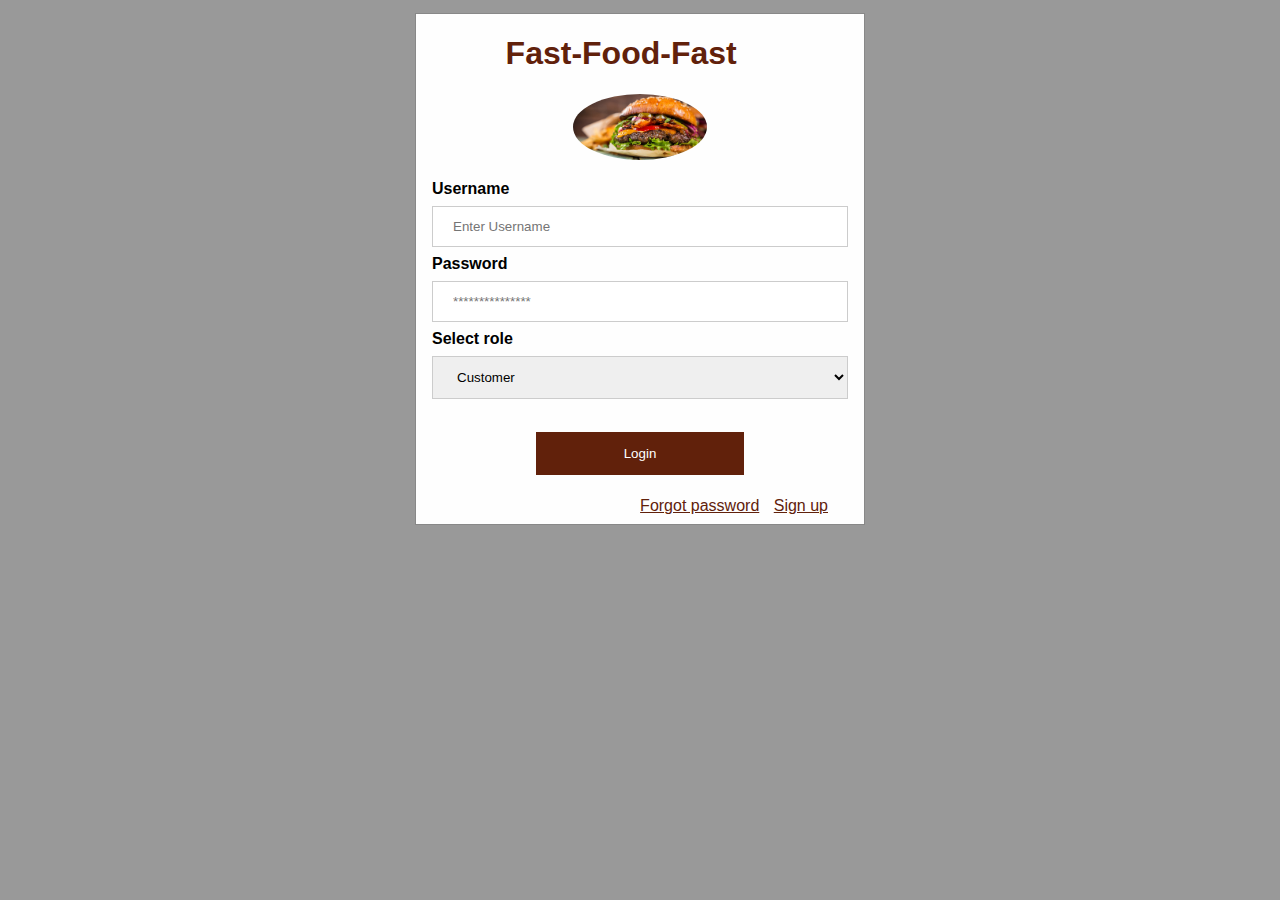
==== index.html @ 497885ea "modify" ====
<!DOCTYPE html>
<html>
    <head>
        <meta charset="utf-8" />
        <meta http-equiv="X-UA-Compatible" content="IE=edge">
        <title>Fast-Food-Fast</title>
        <meta name="viewport" content="width=device-width, initial-scale=1">
        <link rel="stylesheet" href="./UI/css/signin.css" />
    </head>

    <body>
        <div class="modal">
            <form class="modal-content animate">
                <h1>Fast-Food-Fast</h1>
                <div id="imgcontainer">    
                    <img src="UI/images/food.jpg" alt="User" style="width:100%" class="food">
                </div>
          
                <div class="container">
                        <label for="username"><b>Username</b></label>
                        <input type="text" placeholder="Enter Username" name="username" required>
                
                        <label for="password"><b>Password</b></label>
                        <input type="password" placeholder="***************" name="passsword" required>
                        <label for="username"><b>Select role</b></label>
                        <select id="selected">
                            <option value="customer">Customer</option>
                            <option value="admin">Admin</option>
                        </select>
                        <input type="button" id="login_id" onclick="on_click_login()" class="loginbtn" value="Login">                       
                        
                        <span>
                            <a href="forgot_pwd.html">Forgot password</a>
                            <a href="signup.html">Sign up</a>
                        </span> 
                </div>
          </form>
          </div>
          <script>
           function on_click_login() {
                    var selected_role = document.getElementById('selected');
                    var values =selected_role.value
                    if(values=="admin"){
                        window.location.href = "UI/admin.html";
                    }
                    else{
                        window.location.href = "UI/signup.html";                        
                    }
                    document.getElementById('display').innerHTML = value;
                }
               

          </script>
    </body>
</html>
---- UI/css/signin.css ----
body {font-family: Arial, Helvetica, sans-serif;}

/* width for input fields */
input[type=text], input[type=password] {
    width: 100%;
    padding: 12px 20px;
    margin: 8px 0;
    display: inline-block;
    border: 1px solid #ccc;
    box-sizing: border-box;
}

select{
    width: 100%;
    padding: 12px 20px;
    margin: 8px 0;
    display: inline-block;
    border: 1px solid #ccc;
    box-sizing: border-box;
}
/* syle for the h1*/
h1{
    color: #61210B;
    margin-left: 20%

}

/* Set a style for login button */
.loginbtn {
    background-color: #61210B;
    color: white;
    padding: 14px 20px;
    margin: 25px 0;
    border: none;
    cursor: pointer;
    margin-left: 25%;
    width: 50%;
}

.loginbtn:hover {
    opacity: 0.8;
}

/* Extra styles for the cancel button */


/* Center the image and position the close button */
#imgcontainer {
    width: 30%;
    border-radius: 100%;
    margin-left: 35%;
}
img.food{
    border-radius: 100%;
}


/* style for the container */
.container {
    padding: 16px;
}

/* span tag style */
span{
    float: right;
    padding: 30px 20px;
    margin-top: -33px;    
}

/* style for links under span */
span a{
    color:#61210B;
    padding-left: 10px
}

/* onhover link under span */
span a:hover{
    color:chocolate
}

/* The Modal (background) */
.modal {
     /* Hidden by default */
    position: fixed; /* Stay in place */
    z-index: 1; /* Sit on top */
    left: 0;
    top: 0;
    width: 100%; /* Full width */
    height: 100%; /* Full height */
    overflow: auto; /* Enable scroll if needed */
    background-color: rgb(0,0,0); /* Fallback color */
    background-color: rgba(0,0,0,0.4); /* Black w/ opacity */
}

/* Modal Content/Box */
.modal-content {
    background-color: #fefefe;
    margin: 1% auto 15% auto; /* 5% from the top, 15% from the bottom and centered */
    border: 1px solid #888;
    width: 35%; /* Could be more or less, depending on screen size */
    height: 510px
}

/* The Close Button (x) */




/* Add Zoom Animation */
.animate {
    -webkit-animation: animatezoom 0.6s;
    animation: animatezoom 0.6s
}

@-webkit-keyframes animatezoom {
    from {-webkit-transform: scale(0)} 
    to {-webkit-transform: scale(1)}
}
    
@keyframes animatezoom {
    from {transform: scale(0)} 
    to {transform: scale(1)}
}
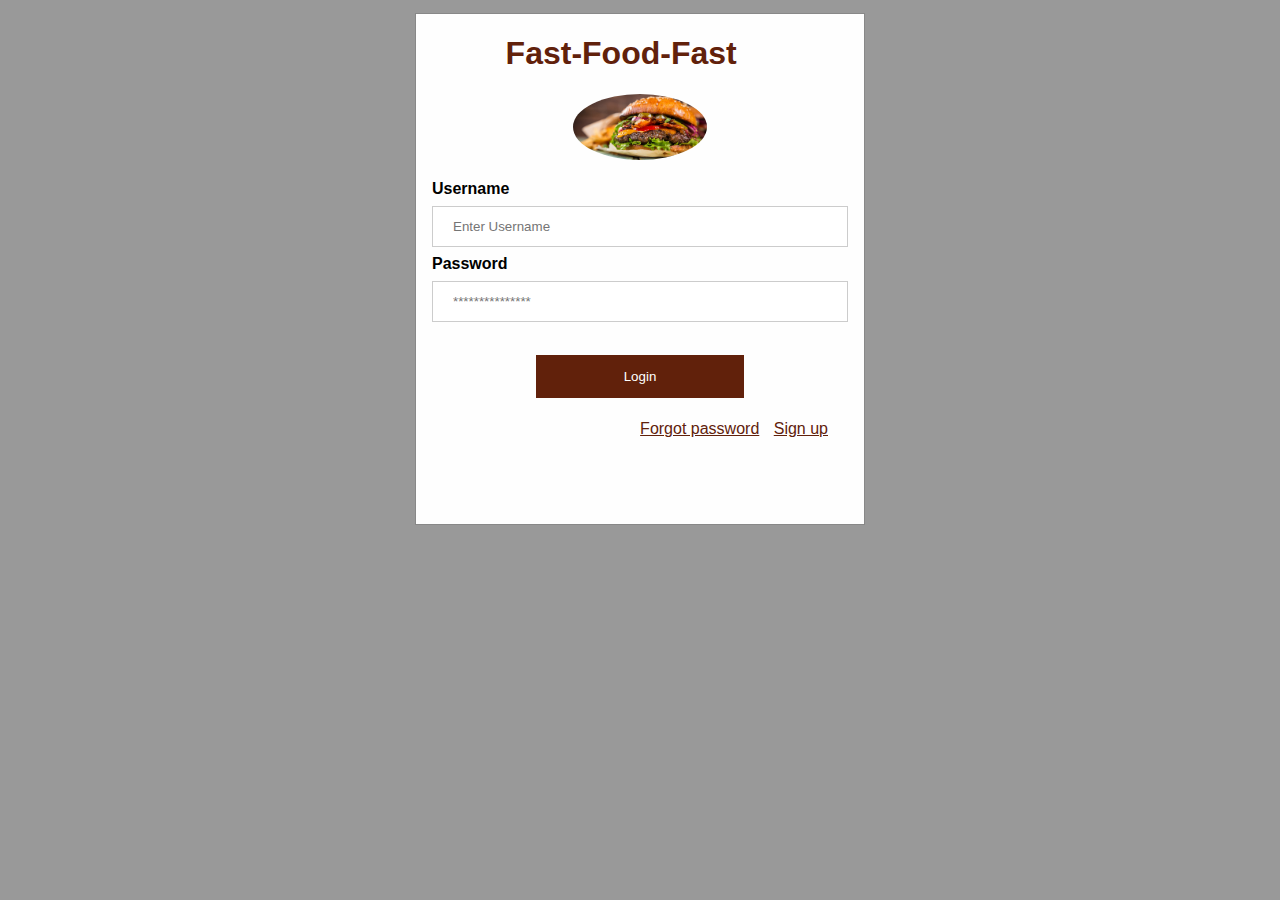
==== commit 9ab5fccf: "modify" ====
--- a/index.html
+++ b/index.html
@@ -10,7 +10,7 @@
 
     <body>
         <div class="modal">
-            <form class="modal-content animate">
+            <form class="modal-content animate" name="sigin">
                 <h1>Fast-Food-Fast</h1>
                 <div id="imgcontainer">    
                     <img src="UI/images/food.jpg" alt="User" style="width:100%" class="food">
@@ -18,38 +18,19 @@
           
                 <div class="container">
                         <label for="username"><b>Username</b></label>
-                        <input type="text" placeholder="Enter Username" name="username" required>
+                        <input type="text" id="usrnm" placeholder="Enter Username" name="username" required>
                 
                         <label for="password"><b>Password</b></label>
-                        <input type="password" placeholder="***************" name="passsword" required>
-                        <label for="username"><b>Select role</b></label>
-                        <select id="selected">
-                            <option value="customer">Customer</option>
-                            <option value="admin">Admin</option>
-                        </select>
-                        <input type="button" id="login_id" onclick="on_click_login()" class="loginbtn" value="Login">                       
+                        <input type="password" id="pwd" placeholder="***************" name="passsword" required>
+                        <input type="button" id="login_id" class="loginbtn" value="Login">                       
                         
                         <span>
-                            <a href="forgot_pwd.html">Forgot password</a>
-                            <a href="signup.html">Sign up</a>
+                            <a href="UI/forgot_pwd.html">Forgot password</a>
+                            <a href="UI/signup.html">Sign up</a>
                         </span> 
                 </div>
           </form>
           </div>
-          <script>
-           function on_click_login() {
-                    var selected_role = document.getElementById('selected');
-                    var values =selected_role.value
-                    if(values=="admin"){
-                        window.location.href = "UI/admin.html";
-                    }
-                    else{
-                        window.location.href = "UI/signup.html";                        
-                    }
-                    document.getElementById('display').innerHTML = value;
-                }
-               
-
-          </script>
+          <script src="UI/js/login.js"></script>
     </body>
 </html>